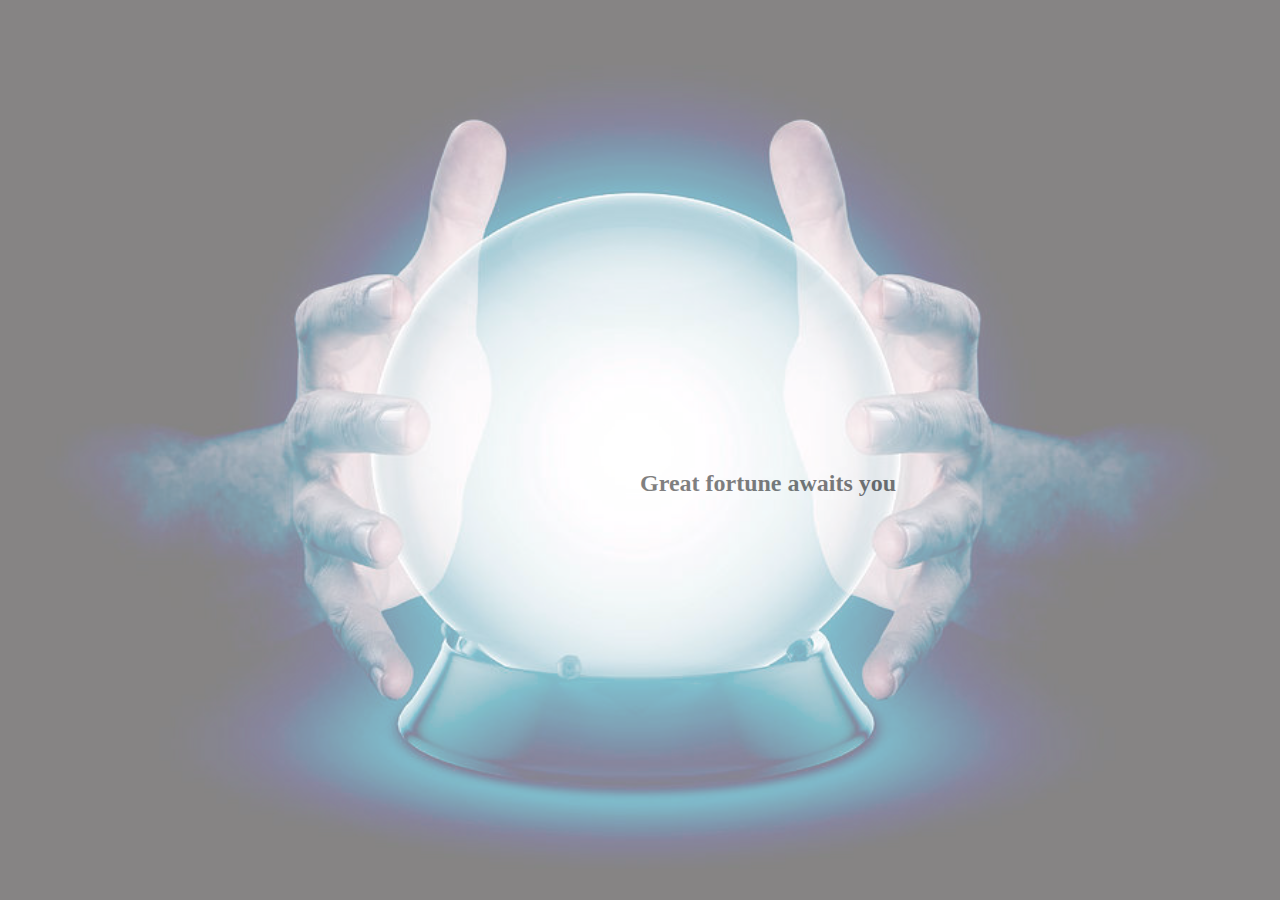
==== crystal_ball.html @ 0b9e2695 "init" ====
<!DOCTYPE html>
<html lang="en">
<head>
    <meta charset="UTF-8">
    <meta name="viewport" content="width=device-width, initial-scale=1.0">
    <title>Document</title>

    <link rel="stylesheet" href="stylesheets/crystal_ball.css">
</head>
<body>
    <h2 id="msg_display">Test</h2>
    <img src="img/crystal_ball.jpg" class="crystal_background">
    <script src="scripts/crystal_ball.js" async defer></script>
</body>
</html>
---- stylesheets/crystal_ball.css ----
body{
    margin: 0;
    text-align: center;
}

#msg_display{
    left: 50%;
    position: absolute;
    top: 50%;
}

.crystal_background{
    height: 100%;
    left: 0;
    opacity: .5;
    position: fixed;
    width: 100%;
    z-index: 2;
   
}
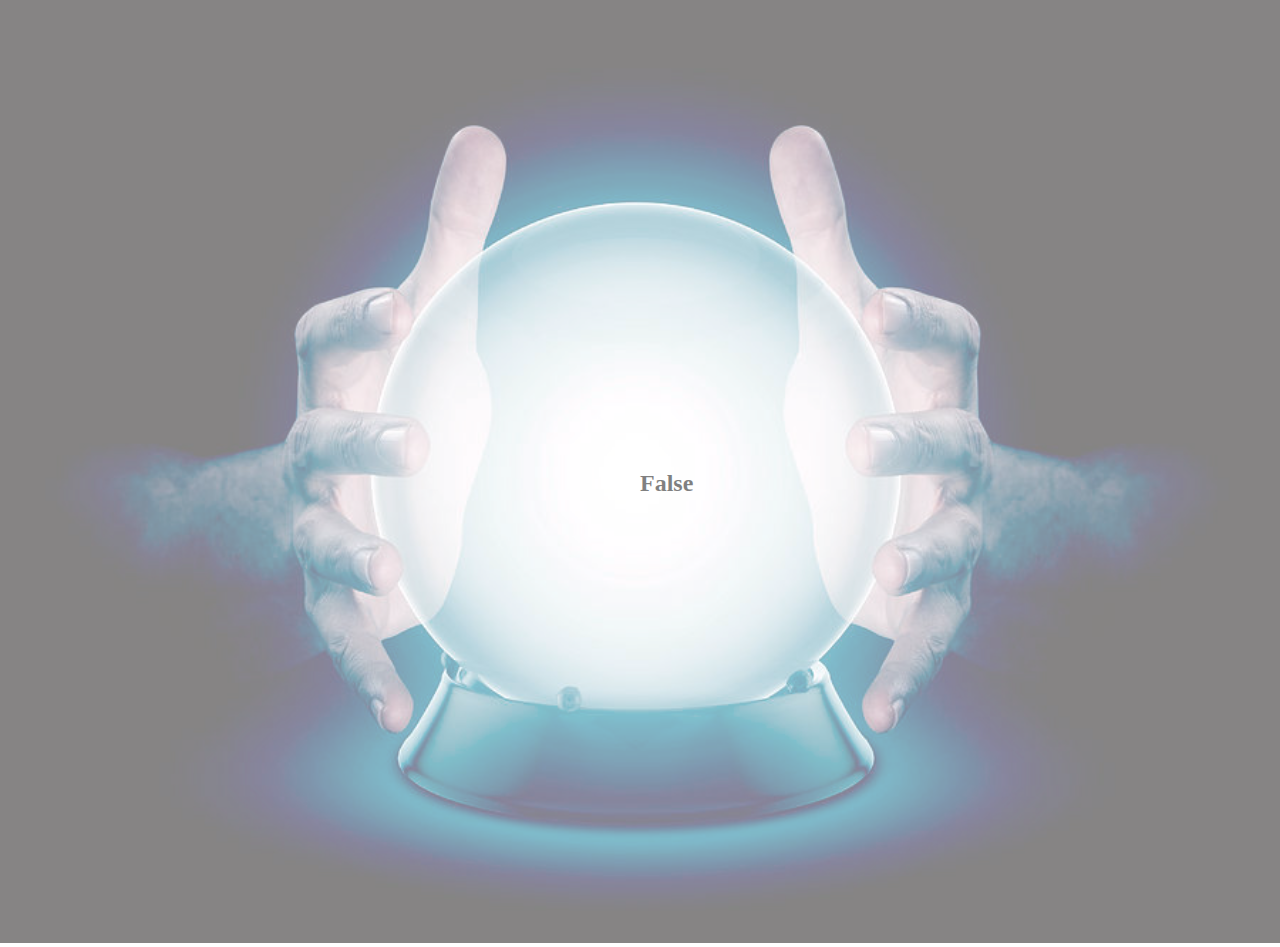
==== commit e151f45d: "varied" ====
--- a/crystal_ball.html
+++ b/crystal_ball.html
@@ -5,11 +5,14 @@
     <meta name="viewport" content="width=device-width, initial-scale=1.0">
     <title>Document</title>
 
+    <link rel="stylesheet" href="stylesheets/theme.css">
     <link rel="stylesheet" href="stylesheets/crystal_ball.css">
 </head>
 <body>
     <h2 id="msg_display">Test</h2>
     <img src="img/crystal_ball.jpg" class="crystal_background">
+
+
     <script src="scripts/crystal_ball.js" async defer></script>
 </body>
 </html>--- a/stylesheets/theme.css
+++ b/stylesheets/theme.css
@@ -0,0 +1,3 @@
+:root{
+    --background-purple: #592D5A;
+}--- a/stylesheets/crystal_ball.css
+++ b/stylesheets/crystal_ball.css
@@ -17,5 +17,5 @@
     position: fixed;
     width: 100%;
     z-index: 2;
-   
+   position: relative;
 }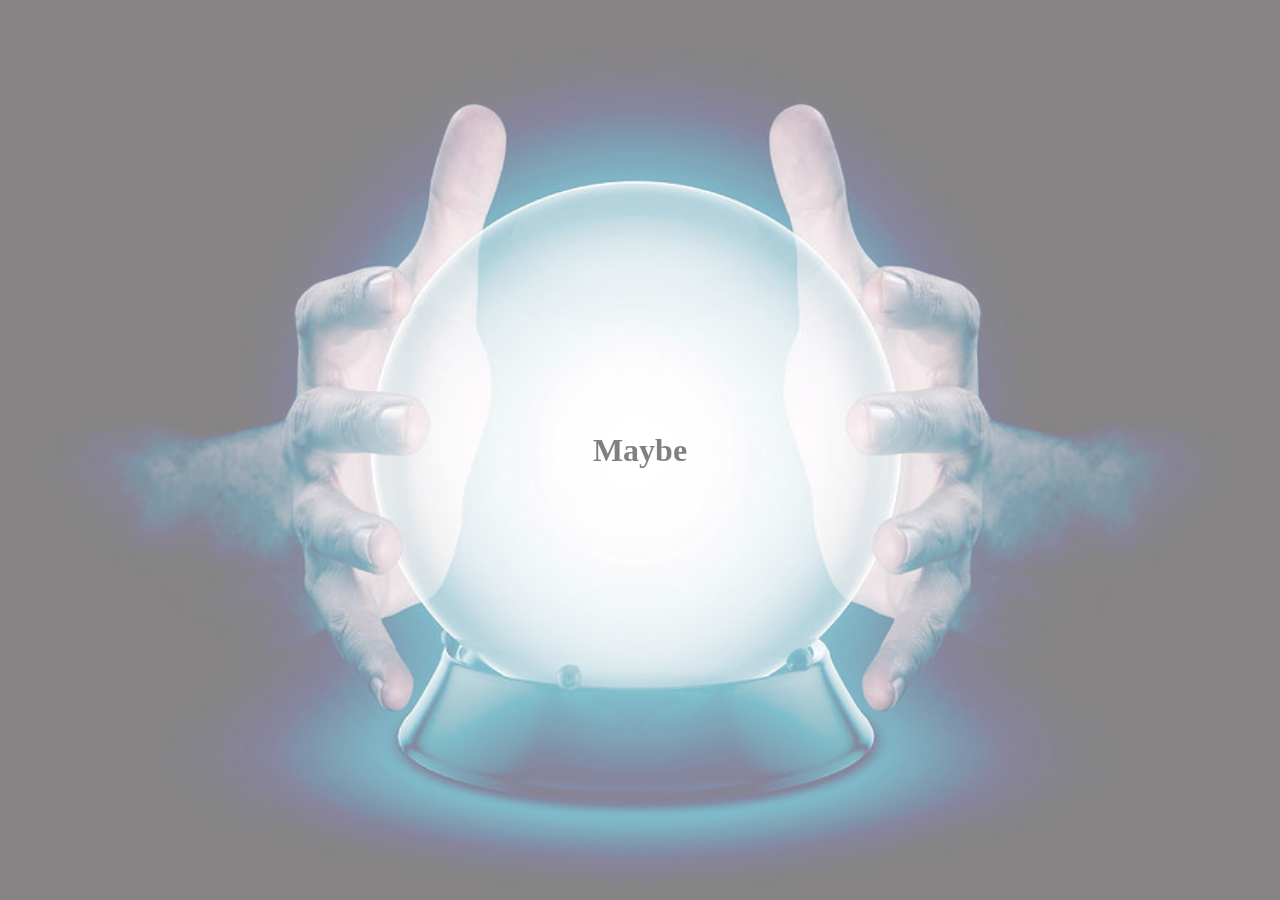
==== commit 9c081513: "small changes" ====
--- a/crystal_ball.html
+++ b/crystal_ball.html
@@ -9,7 +9,7 @@
     <link rel="stylesheet" href="stylesheets/crystal_ball.css">
 </head>
 <body>
-    <h2 id="msg_display">Test</h2>
+    <h1 id="msg_display"></h1>
     <img src="img/crystal_ball.jpg" class="crystal_background">
 
 
--- a/stylesheets/theme.css
+++ b/stylesheets/theme.css
@@ -1,3 +1,10 @@
+/* ONLY general styling here */
+
+
 :root{
     --background-purple: #592D5A;
-}+}
+
+body{
+    margin: 0;
+}
--- a/stylesheets/crystal_ball.css
+++ b/stylesheets/crystal_ball.css
@@ -1,21 +1,22 @@
 
 body{
-    margin: 0;
     text-align: center;
 }
 
 #msg_display{
-    left: 50%;
-    position: absolute;
-    top: 50%;
+    top: 48%;
+    left: 0;
+    margin: auto;
+    position: fixed; 
+    right: 0; 
 }
 
 .crystal_background{
     height: 100%;
     left: 0;
+    object-fit: cover;
     opacity: .5;
     position: fixed;
     width: 100%;
     z-index: 2;
-   position: relative;
 }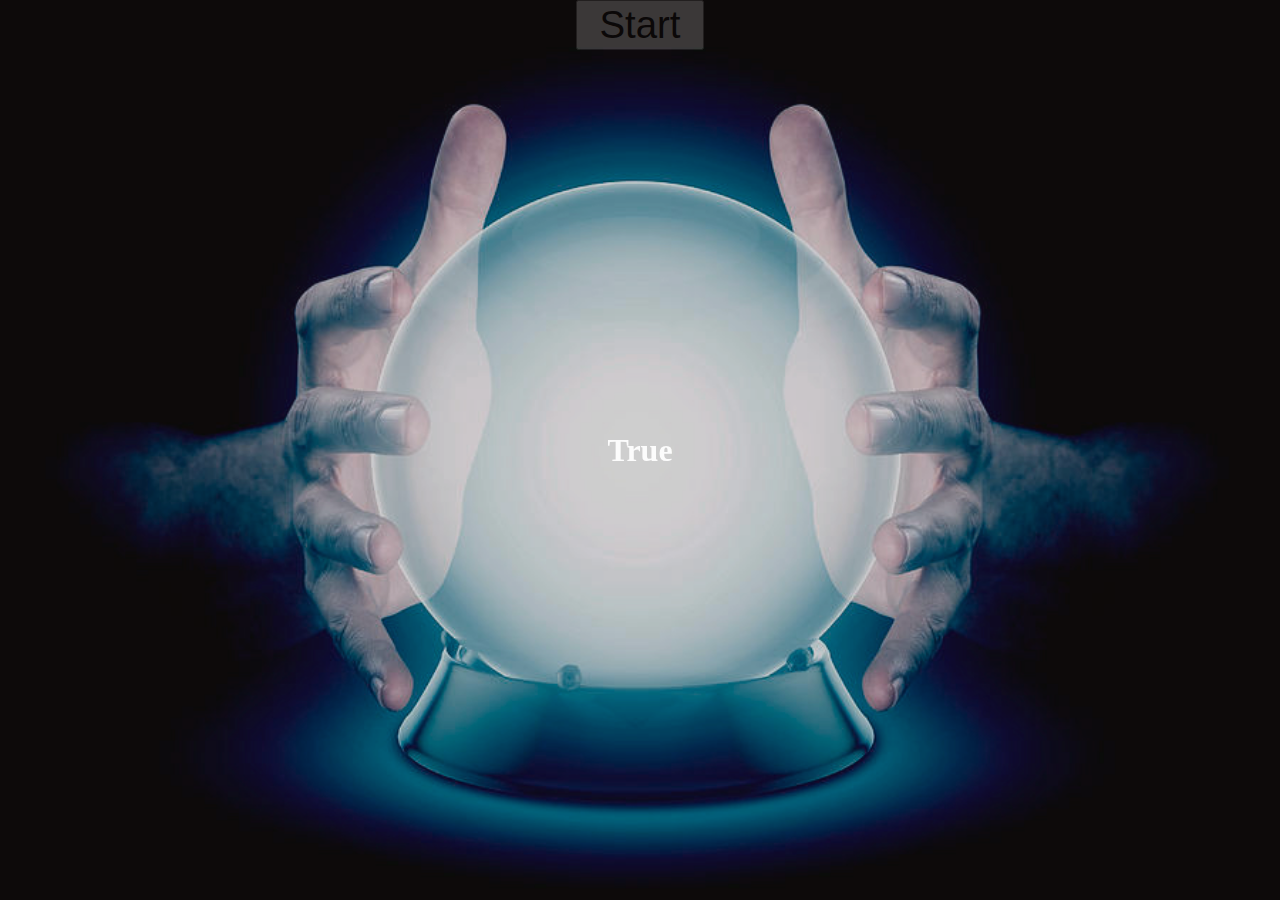
==== commit 95e6518f: "varied (from script)" ====
--- a/crystal_ball.html
+++ b/crystal_ball.html
@@ -14,5 +14,6 @@
 
 
     <script src="scripts/crystal_ball.js" async defer></script>
+    <button onclick="drawCardsOnClick()" id="draw_cards_btn">Start</button>
 </body>
 </html>--- a/stylesheets/crystal_ball.css
+++ b/stylesheets/crystal_ball.css
@@ -1,6 +1,7 @@
 
 body{
     text-align: center;
+    background-color: #0E0A0B;
 }
 
 #msg_display{
@@ -9,14 +10,28 @@
     margin: auto;
     position: fixed; 
     right: 0; 
+    color: #eee;
 }
 
 .crystal_background{
     height: 100%;
-    left: 0;
     object-fit: cover;
-    opacity: .5;
+    opacity: .8;
     position: fixed;
     width: 100%;
     z-index: 2;
+    max-width: 160vh;
+    left: 0;
+    right: 0;
+    margin: 0 auto;
+}
+#draw_cards_btn{
+    display: grid;
+    float: center;
+    font-size: 3vw;
+    height: 10%;
+    justify-self: center;
+    margin: 0 auto 6% auto;
+    width: 10%;
+    color: ;
 }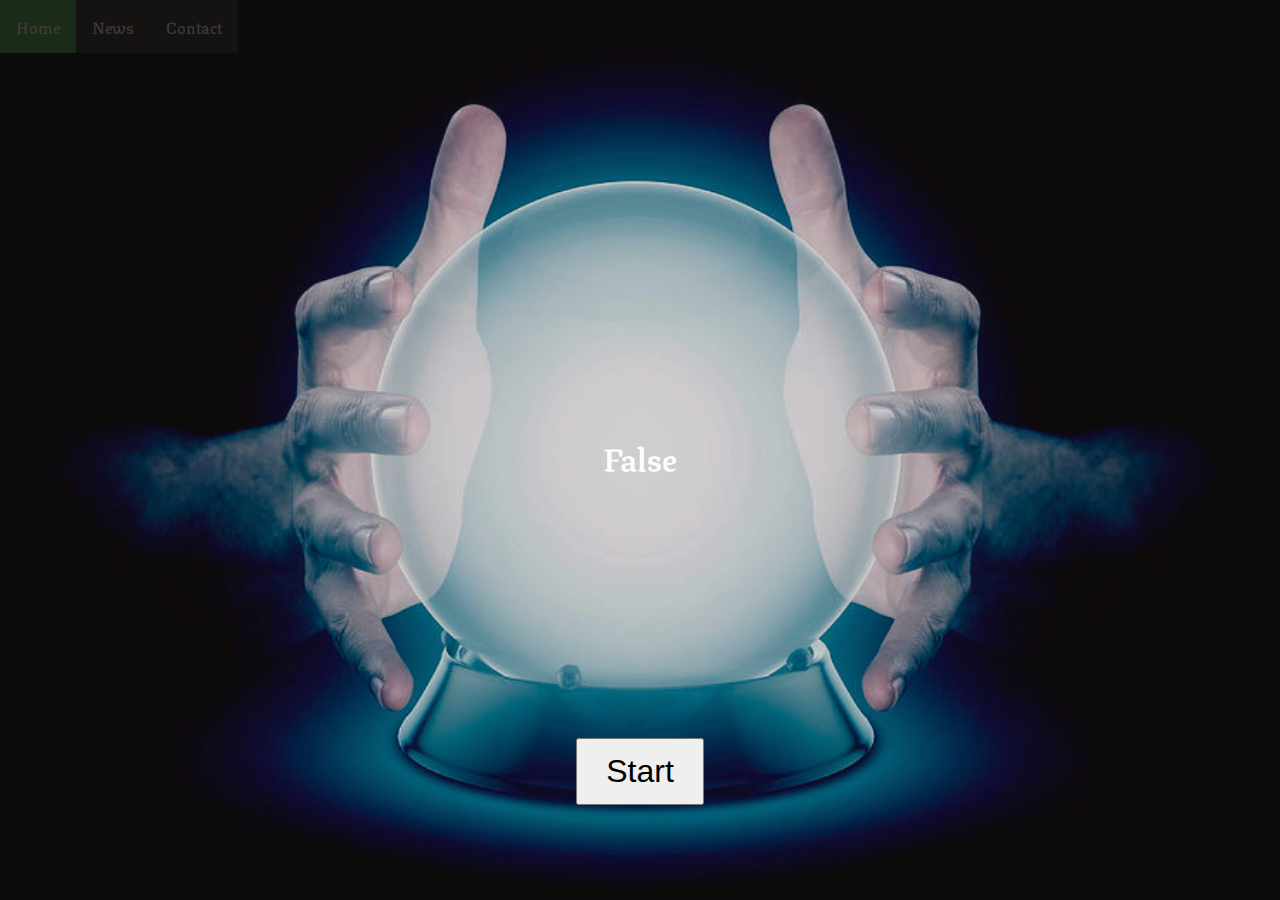
==== commit b671b73f: "varied (from script)" ====
--- a/crystal_ball.html
+++ b/crystal_ball.html
@@ -4,16 +4,22 @@
     <meta charset="UTF-8">
     <meta name="viewport" content="width=device-width, initial-scale=1.0">
     <title>Document</title>
-
+    <link rel="preconnect" href="https://fonts.gstatic.com">
+<link href="https://fonts.googleapis.com/css2?family=Texturina:wght@100&display=swap" rel="stylesheet">
     <link rel="stylesheet" href="stylesheets/theme.css">
     <link rel="stylesheet" href="stylesheets/crystal_ball.css">
 </head>
 <body>
+    <ul>
+        <li><a class="active" href="#home">Home</a></li>
+        <li><a href="#news">News</a></li>
+        <li><a href="#contact">Contact</a></li>
+      </ul>  
     <h1 id="msg_display"></h1>
     <img src="img/crystal_ball.jpg" class="crystal_background">
 
 
     <script src="scripts/crystal_ball.js" async defer></script>
-    <button onclick="drawCardsOnClick()" id="draw_cards_btn">Start</button>
+    <button onclick="window.location.reload();" id="draw_cards_btn">Start</button>
 </body>
 </html>--- a/stylesheets/theme.css
+++ b/stylesheets/theme.css
@@ -2,7 +2,7 @@
 
 
 :root{
-    --background-purple: #592D5A;
+    --background-purple: #592D5A; /*#592D5A*/
 }
 
 body{
--- a/stylesheets/crystal_ball.css
+++ b/stylesheets/crystal_ball.css
@@ -2,6 +2,7 @@
 body{
     text-align: center;
     background-color: #0E0A0B;
+    font-family: 'Texturina', serif;
 }
 
 #msg_display{
@@ -25,13 +26,46 @@
     right: 0;
     margin: 0 auto;
 }
+
 #draw_cards_btn{
-    display: grid;
-    float: center;
-    font-size: 3vw;
-    height: 10%;
-    justify-self: center;
-    margin: 0 auto 6% auto;
+    position: absolute;
+    padding: 1%;
     width: 10%;
-    color: ;
-}+    left: 45%;
+    top: 82%;
+    font-size: 2em;
+    z-index: 99;
+}
+
+ul {
+    list-style-type: none;
+    margin: 0;
+    padding: 0;
+    overflow: hidden;
+    background-color: #333;
+    position: -webkit-sticky; /* Safari */
+    position: fixed;
+    top: 0;
+  }
+  
+  li {
+    float: left;
+    list-style-type: none;
+  }
+  
+  li a {
+    display: block;
+    color: white;
+    text-align: center;
+    padding: 14px 16px;
+    text-decoration: none;
+  }
+  
+  li a:hover {
+    background-color: #111;
+  }
+  
+  .active {
+    background-color: #4CAF50;
+  }
+    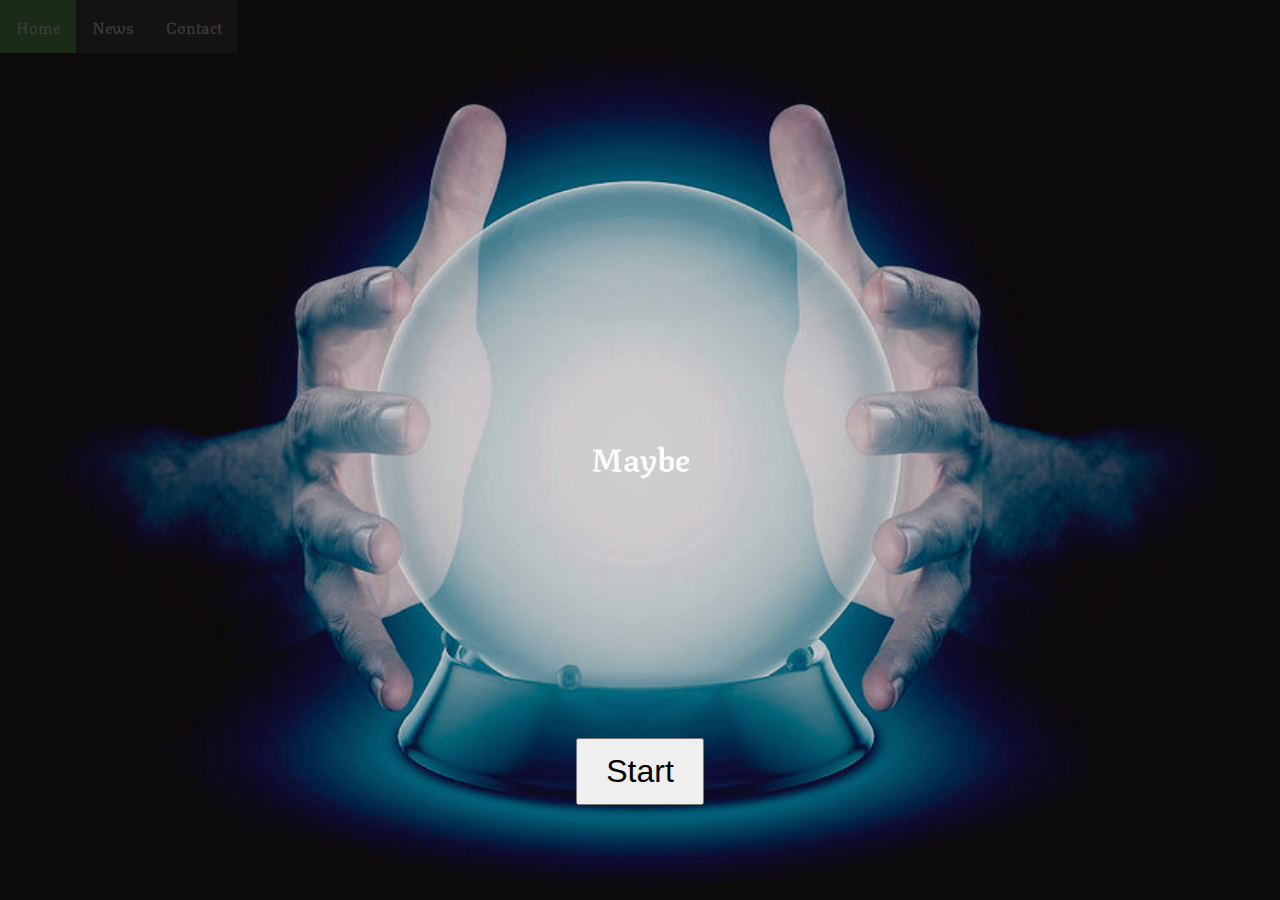
==== commit dcea2ae3: "varied (from script)" ====
--- a/crystal_ball.html
+++ b/crystal_ball.html
@@ -11,7 +11,7 @@
 </head>
 <body>
     <ul>
-        <li><a class="active" href="#home">Home</a></li>
+        <li><a class="active" href="index.html">Home</a></li>
         <li><a href="#news">News</a></li>
         <li><a href="#contact">Contact</a></li>
       </ul>  
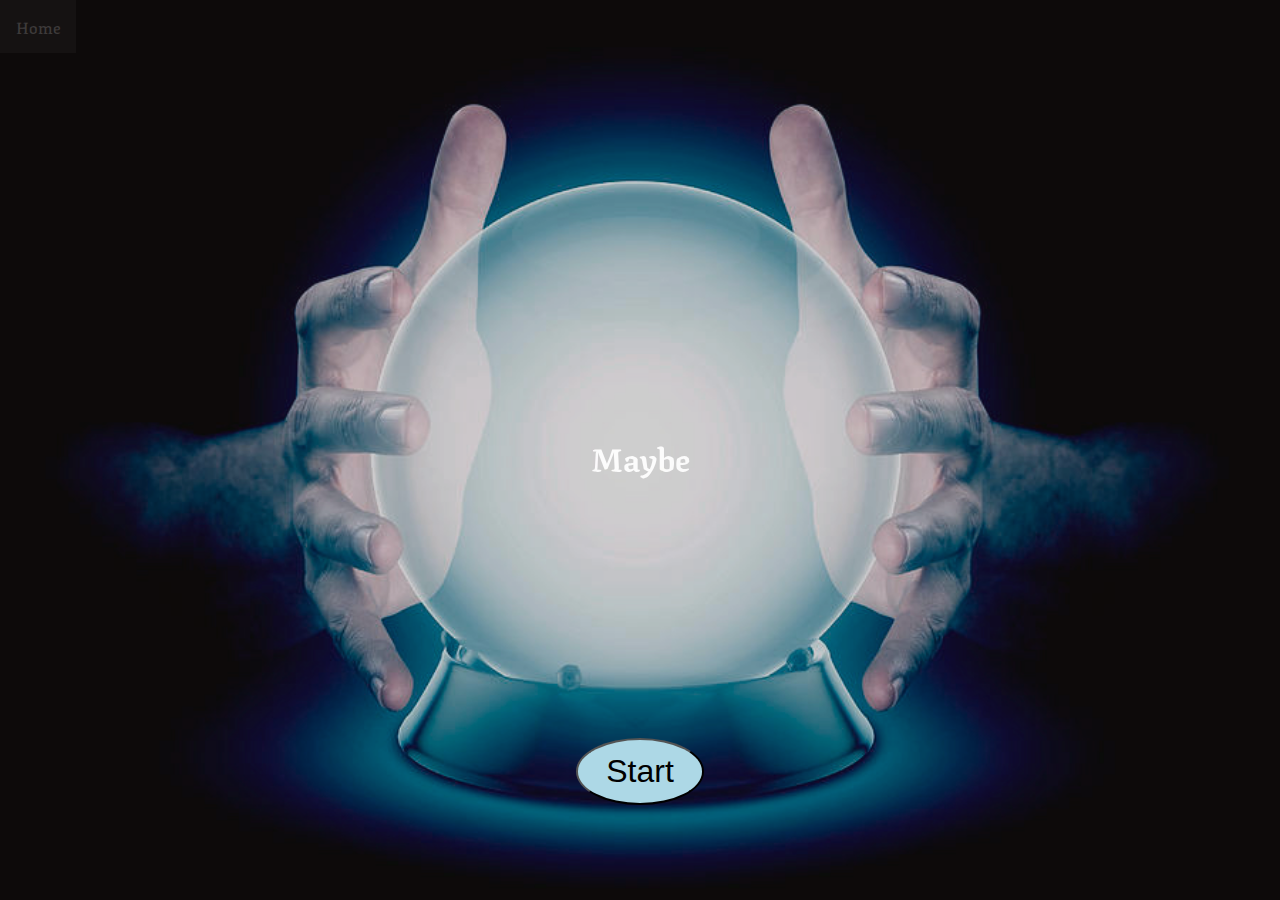
==== commit 4db0efbd: "varied (from script)" ====
--- a/crystal_ball.html
+++ b/crystal_ball.html
@@ -12,8 +12,8 @@
 <body>
     <ul>
         <li><a class="active" href="index.html">Home</a></li>
-        <li><a href="#news">News</a></li>
-        <li><a href="#contact">Contact</a></li>
+        
+        
       </ul>  
     <h1 id="msg_display"></h1>
     <img src="img/crystal_ball.jpg" class="crystal_background">
--- a/stylesheets/theme.css
+++ b/stylesheets/theme.css
@@ -1,5 +1,9 @@
 /* ONLY general styling here */
 
+@font-face {
+    font-family: headerFont;
+    src: url(../Brosia.otf);
+  }
 
 :root{
     --background-purple: #592D5A; /*#592D5A*/
--- a/stylesheets/crystal_ball.css
+++ b/stylesheets/crystal_ball.css
@@ -35,6 +35,8 @@
     top: 82%;
     font-size: 2em;
     z-index: 99;
+    background-color:lightblue;
+    border-radius: 50%;
 }
 
 ul {
@@ -66,6 +68,6 @@
   }
   
   .active {
-    background-color: #4CAF50;
+    background-color:;
   }
     